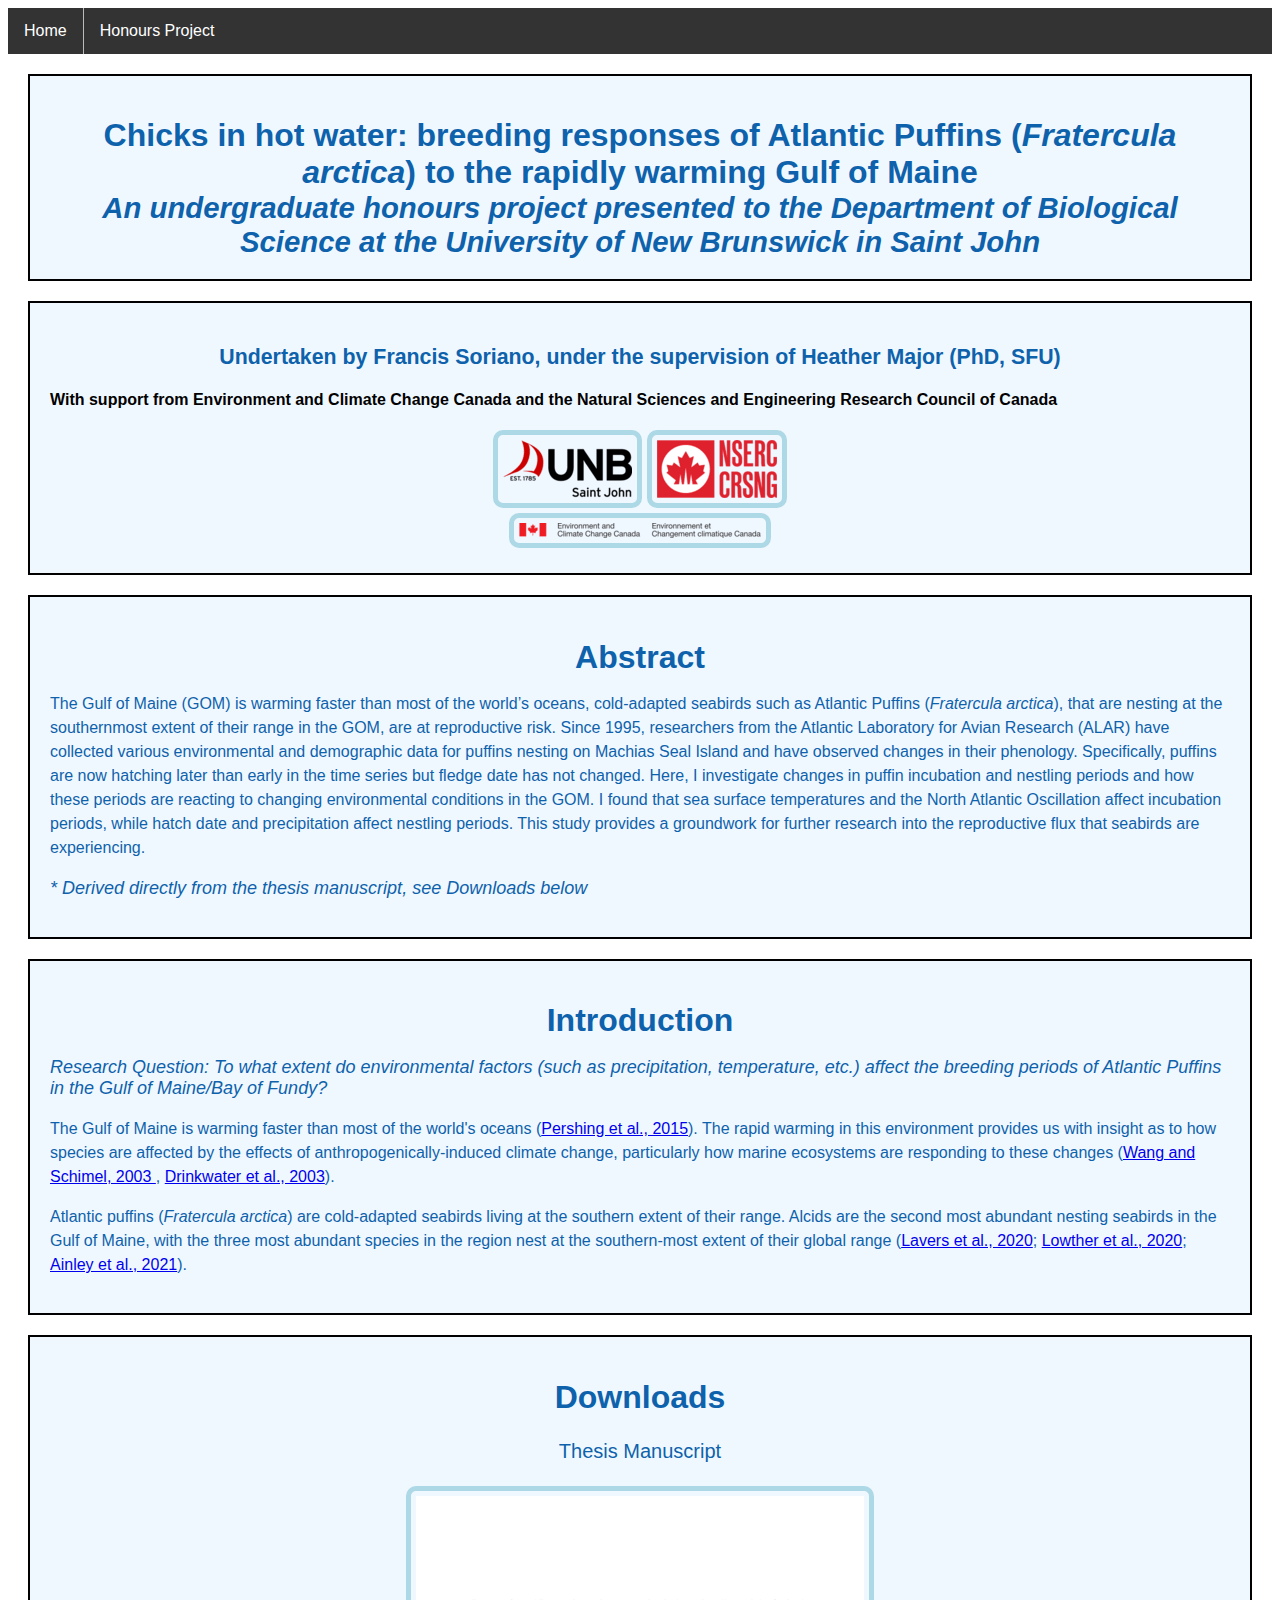
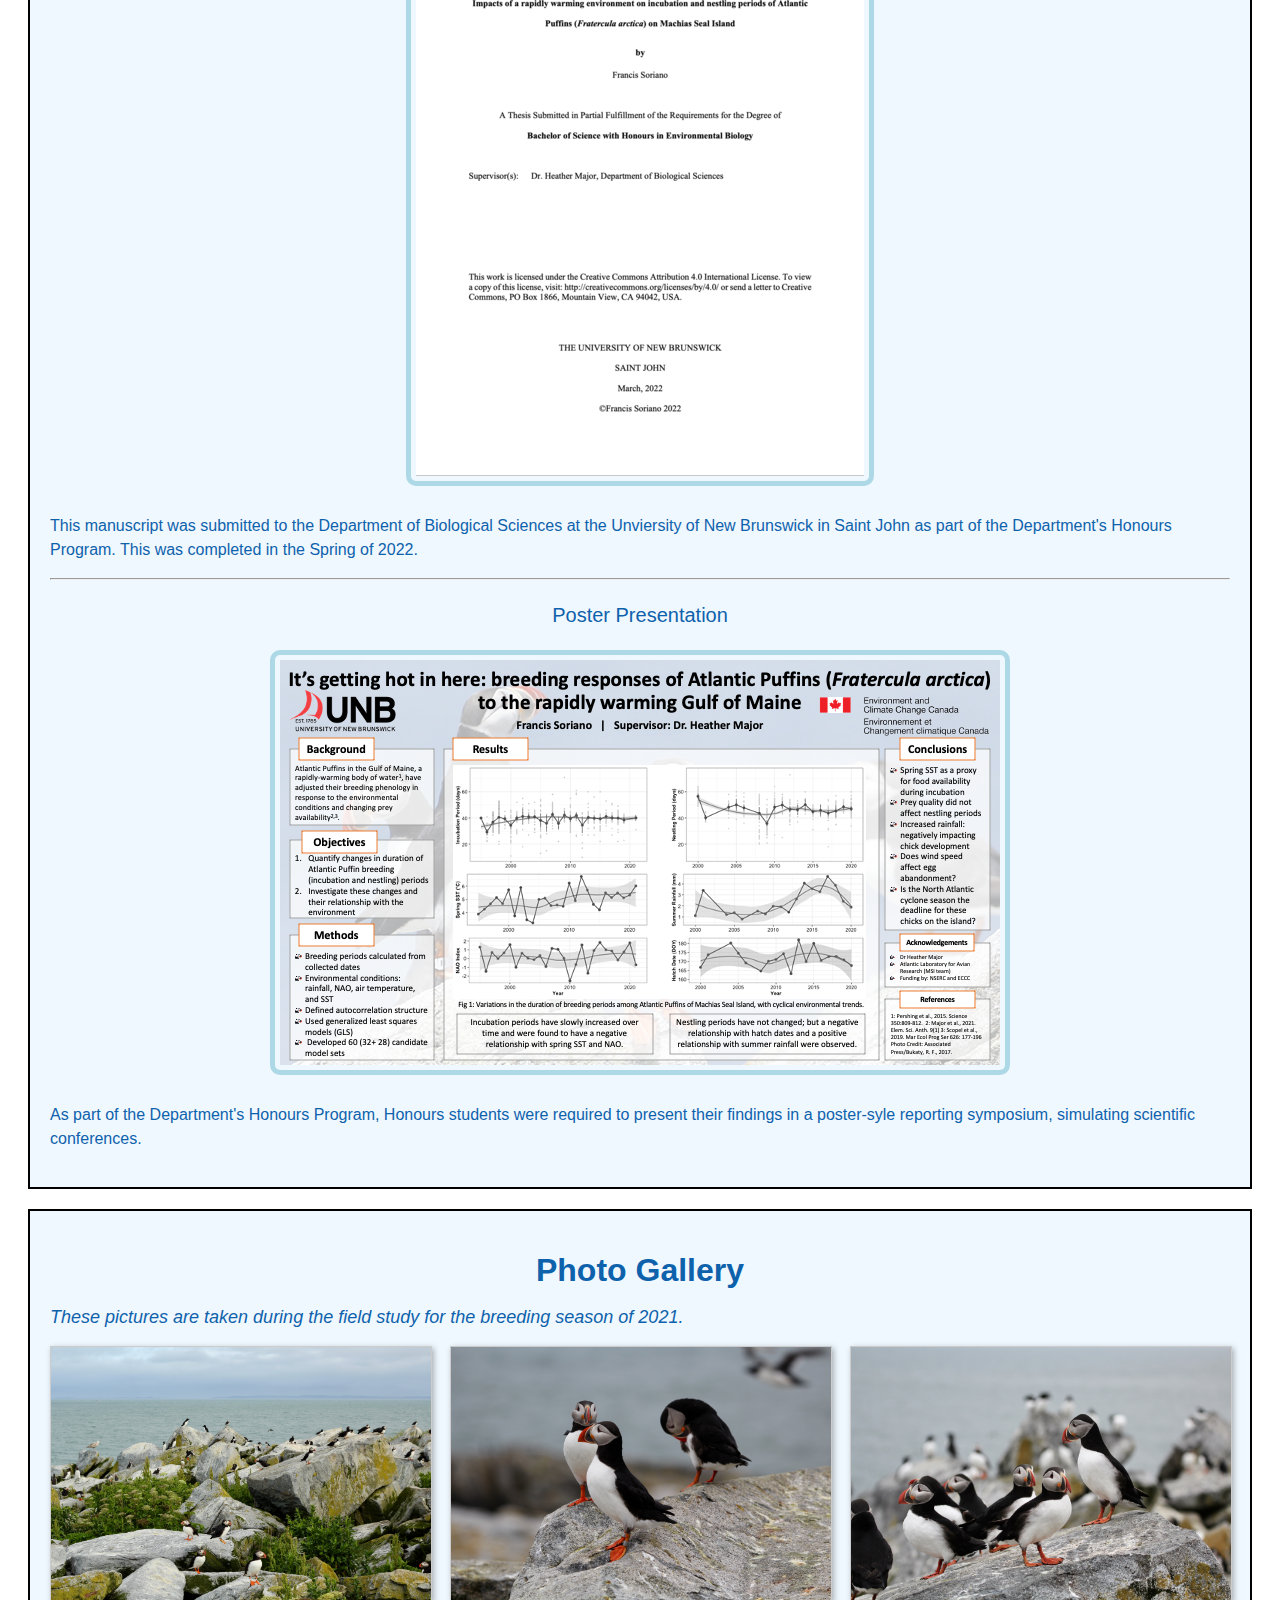
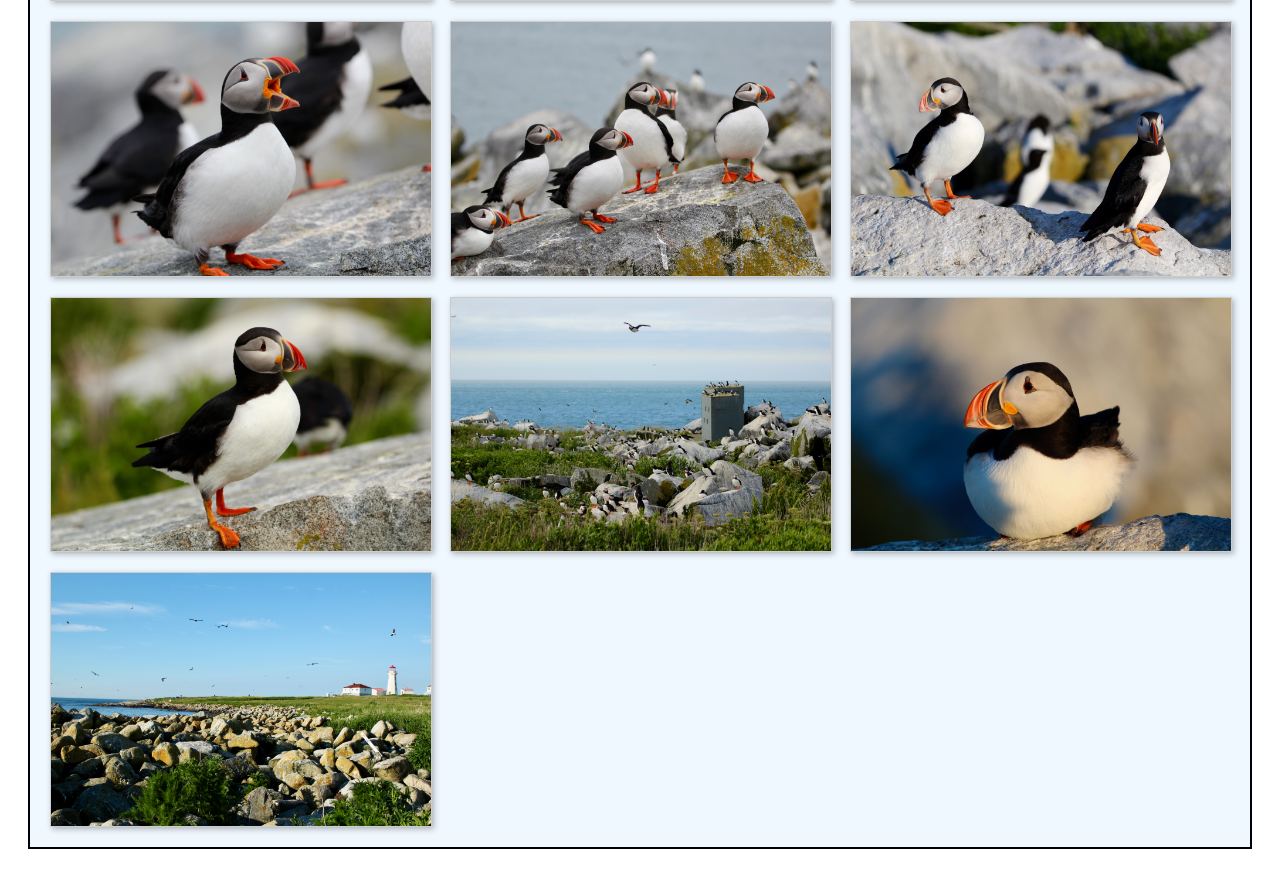
==== HonoursProject.html @ 4cea6ff7 "Add files via upload" ====
<!DOCTYPE html>
<html lang="en">
    <head>
        <title>Web Version of My Honours Project</title>
        <link rel="stylesheet" href="mystyle.css">
    </head>
    <body class="hproj">
        <!-- MenuOption Begins -->
        <ul>
            <li><a href="index.html">Home</a></li>
            <li><a href="HonoursProject.html">Honours Project</a></li>
        </ul>
        <!-- MenuOption Ends-->
        <div class="title">
            <h1 class="hproj">Chicks in hot water: breeding responses of Atlantic Puffins (<em>Fratercula arctica</em>) to the rapidly warming Gulf of Maine</h1>
            <h2 class="hproj"><em>An undergraduate honours project presented to the Department of Biological Science at the University of New Brunswick in Saint John</em></h2>
        </div>
        <div class="title">
            <h3 class="hproj">Undertaken by Francis Soriano, under the supervision of Heather Major (PhD, SFU)</h3>
            <h4>With support from Environment and Climate Change Canada and the Natural Sciences and Engineering Research Council of Canada</h4>
        <!--the following logos are obtained from each respective branding pages, which link to the organization's homepage-->
        <p class="logos"><a href="https://www.unb.ca" target="_blank">
            <img class="hproj" src="images/unbsj.png" alt="Logo of UNB Saint John"></a> <a href="https://www.nserc-crsng.gc.ca/" target="_blank">
            <img class="hproj" src="images/nserc.png" alt="Logo of NSERC-CRSNG"></a>
        </p>
        <p class="logos"><a href="https://www.canada.ca/en/environment-climate-change.html" target="_blank">
            <img class="hproj" src="images/eccc.png" alt="Logo of Environment Canada">
        </a></p>
        </div>
        <div class="title">
            <h1 class="hproj">Abstract</h1>
            <p class="bodypar">The Gulf of Maine (GOM) is warming faster than most of the world’s oceans, cold-adapted seabirds such as Atlantic Puffins (<i>Fratercula arctica</i>), that are nesting at the southernmost extent of their range in the GOM, are at reproductive risk. Since 1995, researchers from the Atlantic Laboratory for Avian Research (ALAR) have collected various environmental and demographic data for puffins nesting on Machias Seal Island and have observed changes in their phenology. Specifically, puffins are now hatching later than early in the time series but fledge date has not changed. Here, I investigate changes in puffin incubation and nestling periods and how these periods are reacting to changing environmental conditions in the GOM. I found that sea surface temperatures and the North Atlantic Oscillation affect incubation periods, while hatch date and precipitation affect nestling periods. This study provides a groundwork for further research into the reproductive flux that seabirds are experiencing.</p>
            <p class="mainidea">* Derived directly from the thesis manuscript, see Downloads below</p>        
        </div>
        <div class="title">
            <!-- LinksOption Begin -->
            <h1 class="hproj">Introduction</h1>
            <p class="mainidea">Research Question: To what extent do environmental factors (such as precipitation, temperature, etc.) affect the breeding periods of Atlantic Puffins in the Gulf of Maine/Bay of Fundy?</p>
            <p class="bodypar">The Gulf of Maine is warming faster than most of the world's oceans (<a href="https://doi.org/10.1126/science.aac9819">Pershing et al., 2015</a>). The rapid warming in this environment provides us with insight as to how species are affected by the effects of anthropogenically-induced climate change, particularly how marine ecosystems are responding to these changes (<a href="https://doi.org/10.1146/annurev.energy.28.050302.105444" target="_blank">Wang and Schimel, 2003 </a>, <a href="https://agupubs.onlinelibrary.wiley.com/doi/10.1029/134GM10">Drinkwater et al., 2003</a>).</p>
            <p class="bodypar">Atlantic puffins (<i>Fratercula arctica</i>) are cold-adapted seabirds living at the southern extent of their range. Alcids are the second most abundant nesting seabirds in the Gulf of Maine, with the three most abundant species in the region nest at the southern-most extent of their global range (<a href="https://birdsoftheworld.org/bow/species/razorb/1.0/introduction" target="_blank">Lavers et al., 2020</a>; <a href="https://birdsoftheworld.org/bow/species/atlpuf/1.0/introduction" target="_blank">Lowther et al., 2020</a>; <a href="https://birdsoftheworld.org/bow/species/commur/2.0/introduction" target="_blank">Ainley et al., 2021</a>).</p> 
        </div>
        <div class="title">
            <h1 class="hproj">Downloads</h1>
            <!---for the downloads, OneDrive is used to host the files, so the images link to the OneDrive download link-->
            <p class="downloads">Thesis Manuscript</p>
            <p class="downloads"><a href="https://ssfcollege-my.sharepoint.com/:b:/g/personal/fsoriano_flemingcollege_ca/Eb84my0CEhdPhzyGtg-dUdcB7q45w_5TC37b3kDV3dipEQ?e=XhtDLz">
                <img class="hproj" src="images/thesiscoverpage.png" alt="Cover page of Thesis Manuscript">
            </a></p>
            <p class="bodypar">This manuscript was submitted to the Department of Biological Sciences at the Unviersity of New Brunswick in Saint John as part of the Department's Honours Program. This was completed in the Spring of 2022.</p>
            <hr>
            <p class="downloads">Poster Presentation</p>
            <p class="downloads"><a href="https://ssfcollege-my.sharepoint.com/:b:/g/personal/fsoriano_flemingcollege_ca/EfmbM7wjtepJvz_EB58FFXoBuOz6Pz0hs0CqpWXAG3mYrg?e=xe420U">
                <img class="hproj" src="images/posterpres.png" alt="Photo of the Poster Presentation for the Symposium">
            </a></p>
            <p class="bodypar">As part of the Department's Honours Program, Honours students were required to present their findings in a poster-syle reporting symposium, simulating scientific conferences.</p>
            <!-- LinksOption End -->
        </div>
        <div class="title">
            <!-- ImageOption Begin -->
            <!-- ResponsiveOption Begin; see hproj.css -->
            <h1 class="hproj">Photo Gallery</h1>
            <p class="mainidea">These pictures are taken during the field study for the breeding season of 2021.</p>
            <main class="grid">
                <img src="images/puffins/001.jpeg" alt="Picture of puffins in the field">
                <img src="images/puffins/002.jpeg" alt="Picture of three puffins on rock">
                <img src="images/puffins/003.jpeg" alt="Picture of puffins and blurred background of razorbills">
                <img src="images/puffins/004.jpeg" alt="Picture of a puffin with open mouth">
                <img src="images/puffins/005.jpeg" alt="Picture of puffins on rock">
                <img src="images/puffins/006.jpeg" alt="Picture of two puffins, with razorbills in blurred background">
                <img src="images/puffins/007.jpeg" alt="Picture of a single puffin">
                <img src="images/puffins/008.jpeg" alt="Picture of the seabird colony on Machias Seal Island">
                <img src="images/puffins/009.jpeg" alt="Picture of cute puffin">
                <img src="images/puffins/010.jpeg" alt="Picture of Machias Seal Island and the lighthouse">
            </main>
            </div>
            <!-- ImageOption End -->
            <!-- ResponsiveOption End; see hproj.css -->
    </body>

    <!-- CLOSING COMMENTS (guide for which Options were chosen for this page)-->
    <!-- ImageOption: this option was satisfied by the gallery section above -->
    <!-- MenuOption: this option was satisfied by the navbar at the top of the page -->
    <!-- LinksOption: this option was satisfied by the anchor href on photos outside of the gallery section as well as the citatiolns on the introduction paragraph -->
    <!-- ResponsiveOption: this option was satisfied by the use of max-width in the CSS -->
</html>
---- mystyle.css ----
/* filename: mystyle.css */
/* SOME NOTES: the website originally had TWO working CSS files, corresponding to
each page. However, the criteria requires that only ONE CSS file is used, therefore,
selectors were made to differentiate from one page to the other. */

body.main
{
    background-color: #171717;
    font-family: 'Courier New', Courier, monospace;
    color: #f9f9f9;
}
h1
{
    text-align: center;
    margin-bottom: 0em;
    font-size: 24pt;
}
h2
{
    text-align: center;
    margin-top: 0em;
    margin-bottom: 0em;
    font-size: 22pt;
}
h3
{
    margin-bottom: 0em;
    font-size: 16pt;
}
p.linkedin
{
    text-align: center;
    margin-top: 0em;
    font-style: italic;
}
p.subtitle
{
    font-size: 13pt;
    margin-top: 0em;
    margin-bottom: 0.25em;
}
p.maindesc
{
    font-size: 12pt;
    margin-top: 0em;
    font-style: italic;
}
p.premaindesc
{
    font-size: 12pt;
    margin-top: 0em;
    margin-bottom: 0.25em;
    font-style: italic;  
}
p.googlemaps
{
    text-align: center;
}
/* Navbar style, courtesy of https://www.w3schools.com/css/css_navbar_horizontal.asp */
ul
{
    list-style-type: none;
    margin: 0;
    padding: 0;
    overflow: hidden;
    background-color: #333;
}
li
{
    float: left;
    border-right:1px solid #bbb;
}
li:last-child 
{
    border-right: none;
}
  
li a
{
    display: block;
    color: white;
    text-align: center;
    padding: 14px 16px;
    text-decoration: none;
}
li a:hover:not(.active) 
{
    background-color: #111;
}

/* the styles below correspond to the HonoursProject.html */
body.hproj {
    font-family: Arial, Helvetica, sans-serif;
}
h1.hproj  {
    text-align: center;
    color:rgb(14, 98, 172);
    font-family: Arial, Helvetica, sans-serif;
    }
h2.hproj  {
    text-align: center;
    color:rgb(14, 98, 172);
    font-family: Arial, Helvetica, sans-serif;
    }
h3.hproj  {
    text-align: center;
    color:rgb(14, 98, 172);
    font-family: Arial, Helvetica, sans-serif;
    }
h4.hproj  {
    text-align: center;
    color:rgb(14, 98, 172);
    font-family: Arial, Helvetica, sans-serif;
    }
.title {
    background-color: aliceblue;
    color: black;
    border: 2px solid black;
    margin: 20px;
    padding: 20px;
}
img.hproj {
    border: 5px solid lightblue;
    border-radius: 10px;
    padding: 5px;
}
p.mainidea {
    color: rgb(14, 98, 172);
    font-family: Arial, Helvetica, sans-serif;
    font-size: 18px;
    font-style: italic;
}
p.bodypar {
    color:rgb(14, 98, 172);
    font-size: 16px;
    font-family: Arial, Helvetica, sans-serif;
    line-height: 1.5;
}
p.downloads {
    text-align: center;
    color:rgb(14, 98, 172);
    font-size: 20px;
    font-family: Arial, Helvetica, sans-serif;
    line-height: 1.5;
}
p.logos{
    text-align: center;
    color:rgb(14, 98, 172);
    font-size: 20px;
    font-family: Arial, Helvetica, sans-serif;
    margin-top: 0em;
    margin-bottom: 0em;
}
/* this grid below corresponds to the pictures of the puffins and machias seal island */
.grid { 
    display: grid;
    grid-template-columns: repeat(auto-fill, minmax(300px, 1fr));
    grid-gap: 20px;
    align-items: stretch;
}
.grid img {
    border: 1px solid #ccc;
    box-shadow: 2px 2px 6px 0px  rgba(0,0,0,0.3);
    max-width: 100%;
}
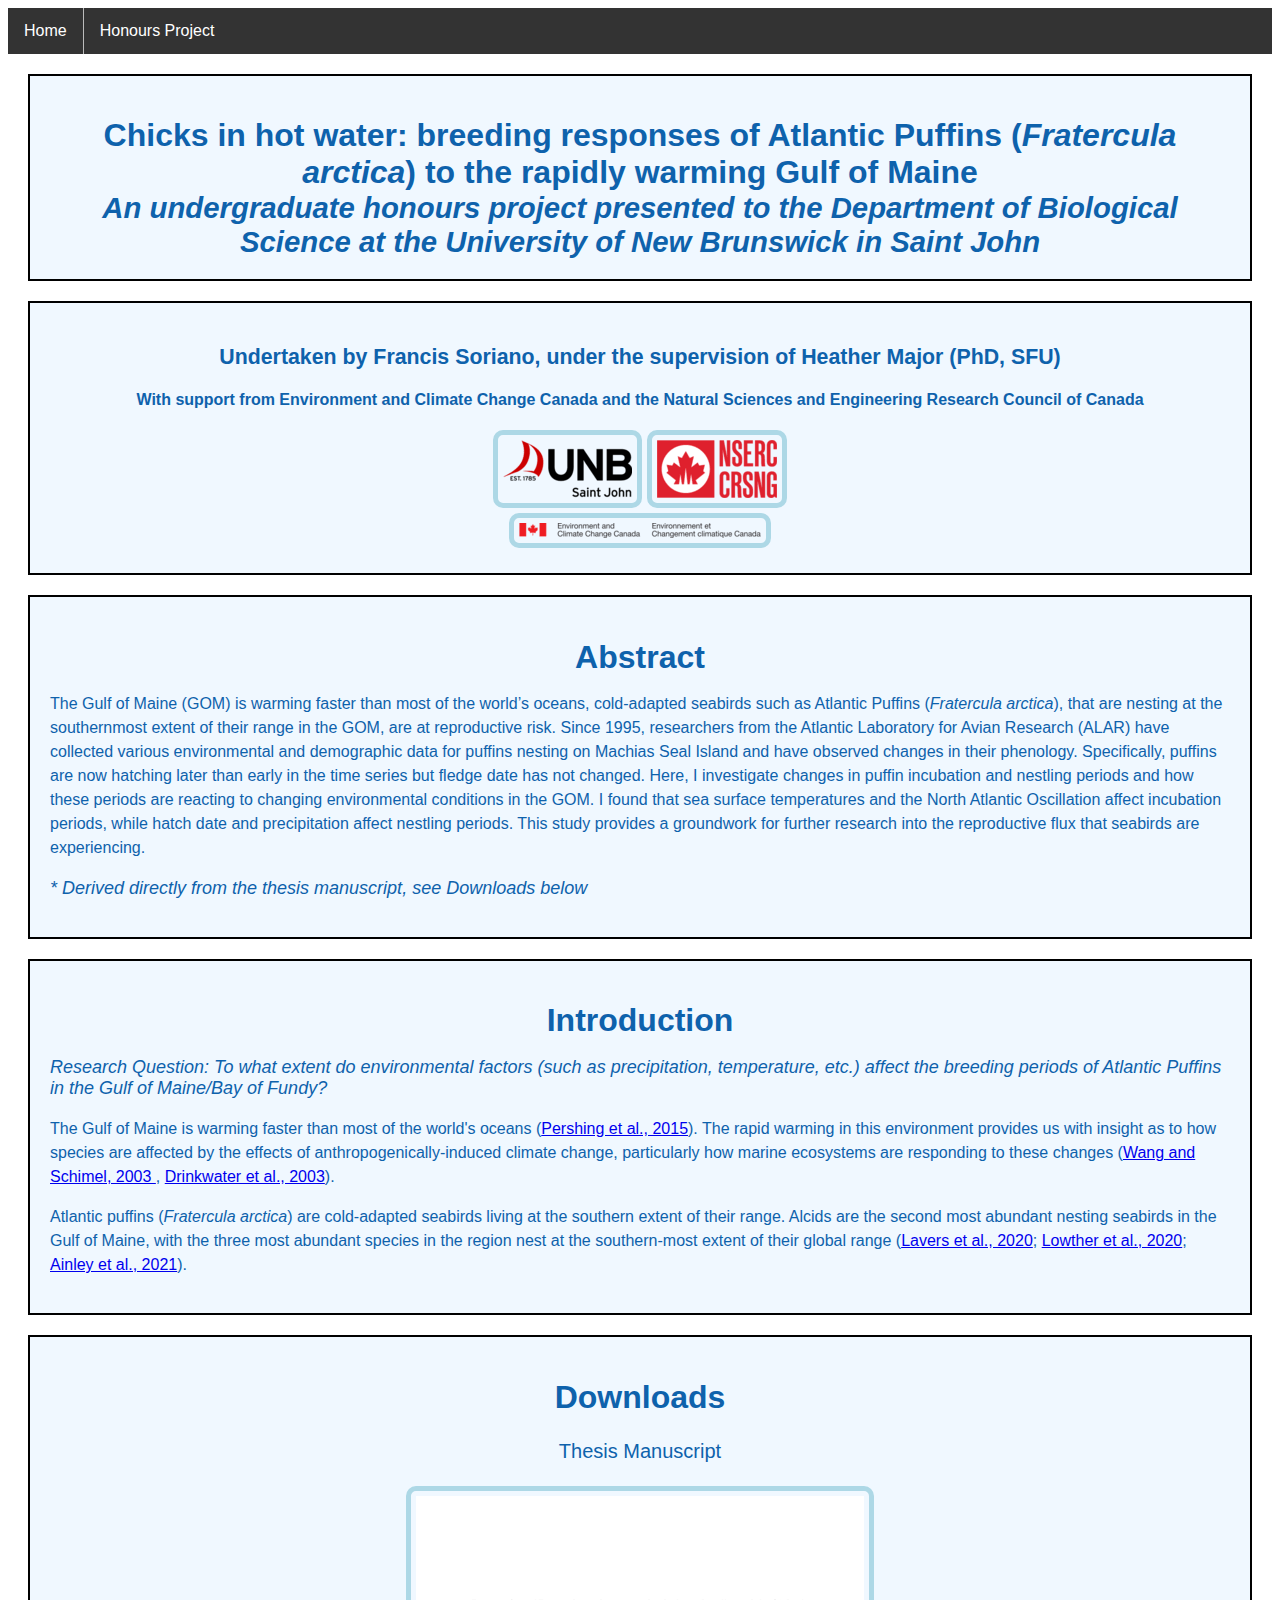
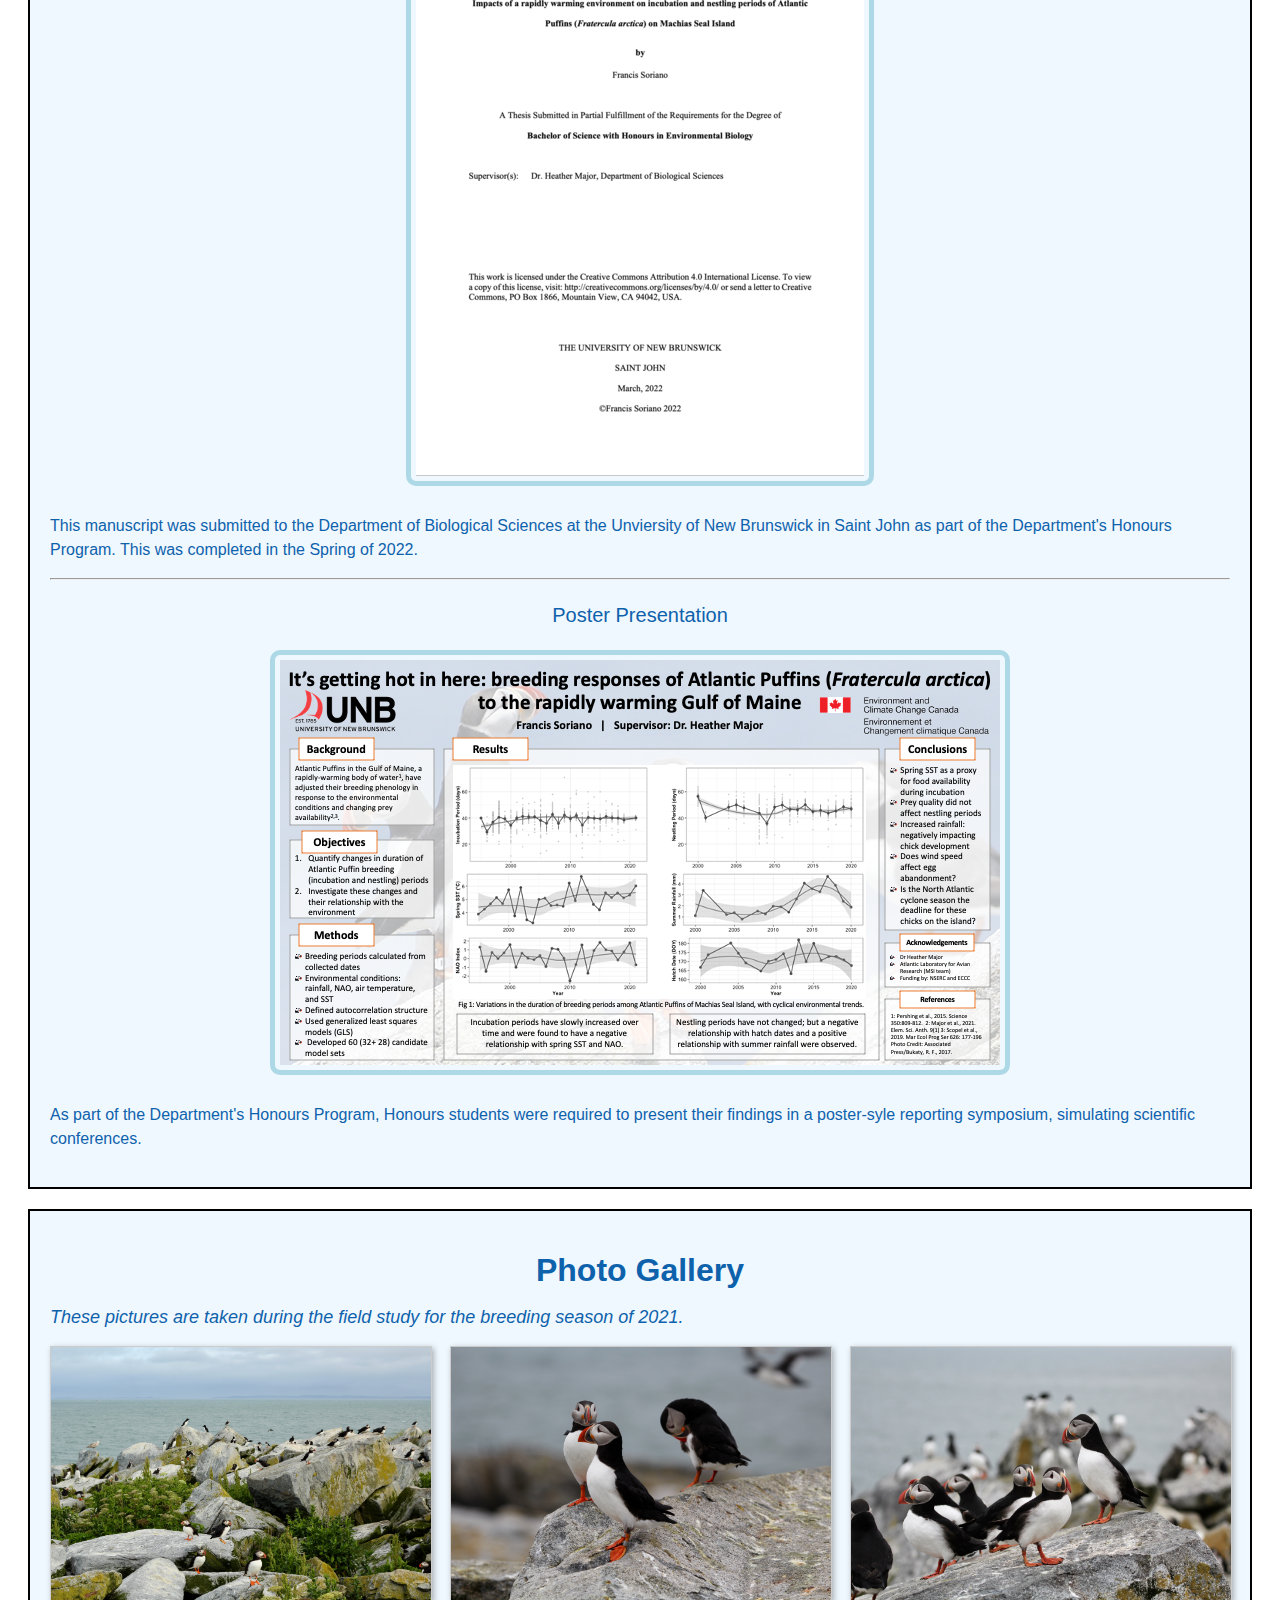
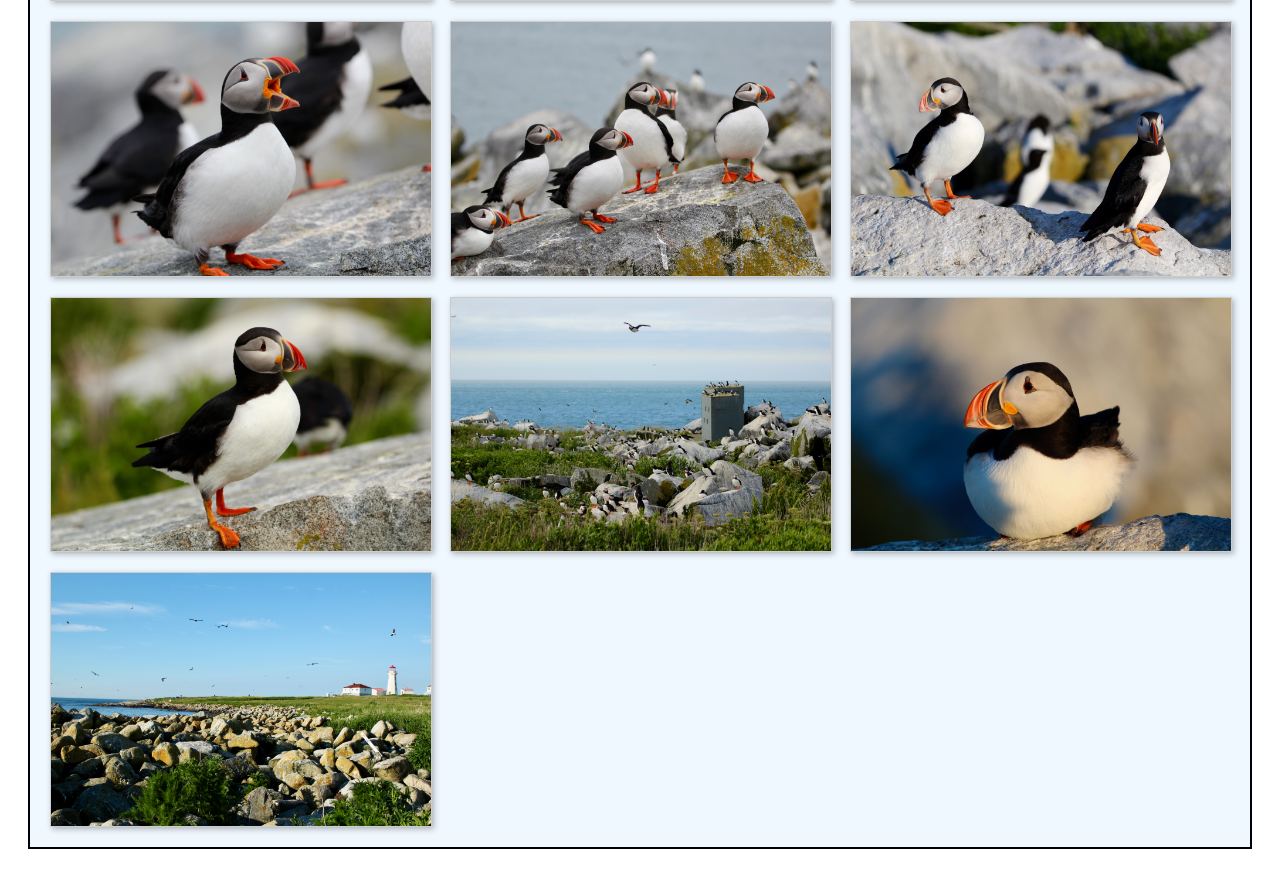
==== commit 2a4c533a: "Update HonoursProject.html" ====
--- a/HonoursProject.html
+++ b/HonoursProject.html
@@ -17,7 +17,7 @@
         </div>
         <div class="title">
             <h3 class="hproj">Undertaken by Francis Soriano, under the supervision of Heather Major (PhD, SFU)</h3>
-            <h4>With support from Environment and Climate Change Canada and the Natural Sciences and Engineering Research Council of Canada</h4>
+            <h4 class="hproj">With support from Environment and Climate Change Canada and the Natural Sciences and Engineering Research Council of Canada</h4>
         <!--the following logos are obtained from each respective branding pages, which link to the organization's homepage-->
         <p class="logos"><a href="https://www.unb.ca" target="_blank">
             <img class="hproj" src="images/unbsj.png" alt="Logo of UNB Saint John"></a> <a href="https://www.nserc-crsng.gc.ca/" target="_blank">
@@ -82,4 +82,4 @@
     <!-- MenuOption: this option was satisfied by the navbar at the top of the page -->
     <!-- LinksOption: this option was satisfied by the anchor href on photos outside of the gallery section as well as the citatiolns on the introduction paragraph -->
     <!-- ResponsiveOption: this option was satisfied by the use of max-width in the CSS -->
-</html>+</html>
